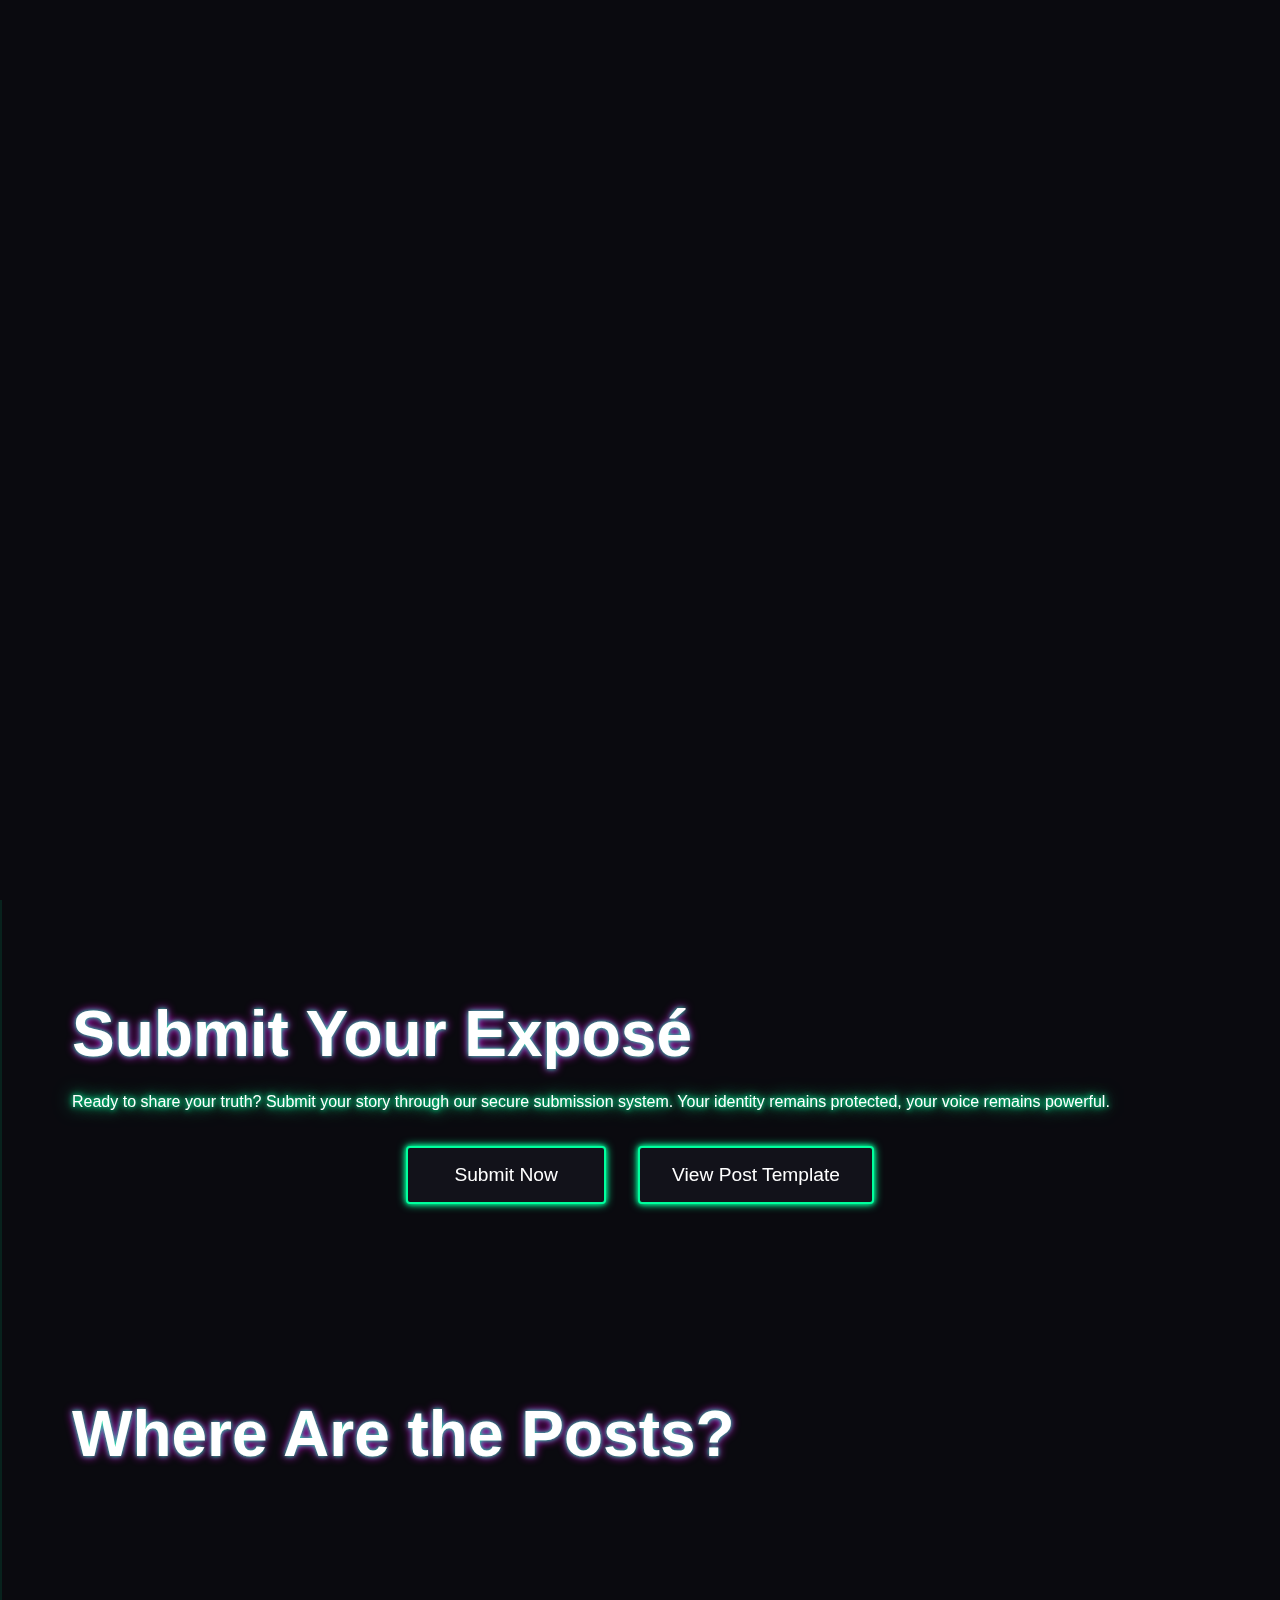
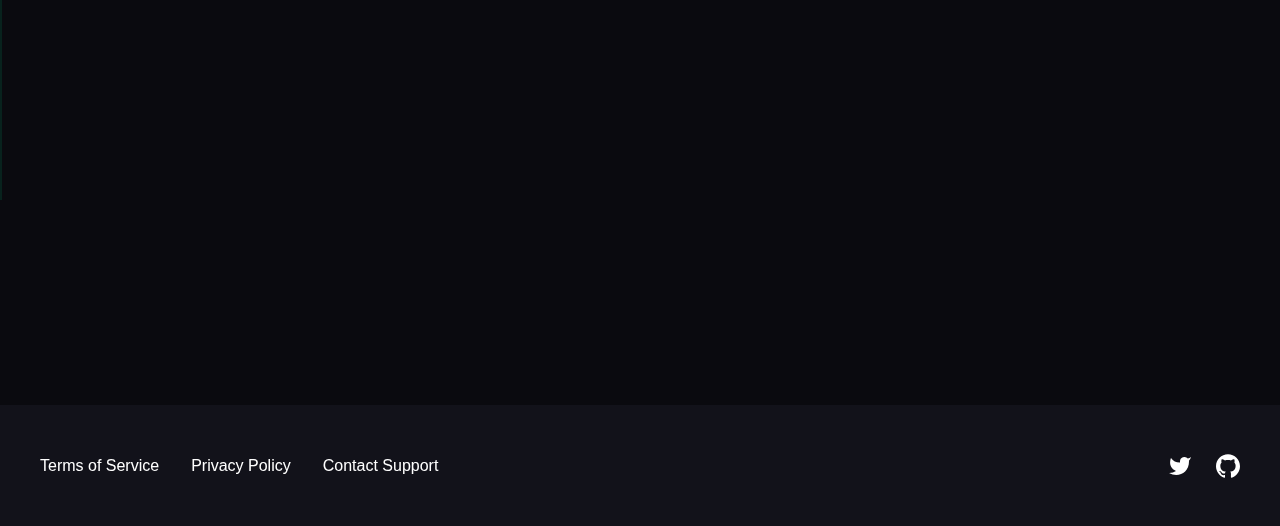
==== index.html @ 34fe97a1 "Add files via upload" ====
<html lang="en">
<head>
  <meta charset="UTF-8">
  <meta name="viewport" content="width=device-width, initial-scale=1.0">
  <title>RealPeople - Digital Truth Frontiers</title>
  <link rel="stylesheet" href="./styles/main.css">
  <link rel="stylesheet" href="./styles/glitch.css">
  <link rel="stylesheet" href="./styles/intro.css">
</head>
<body>
  <div id="intro-sequence">
    <div class="logo-container">
      <div class="intro-logo glitch-text">RealPeople</div>
      <div class="intro-text">Welcome to RealPeople</div>
      <div class="voiceover-text">
        <span>Exposed truths.</span>
        <span>Hidden realities.</span>
        <span>The world is not what it seems.</span>
      </div>
    </div>
    <div class="digital-shapes">
      <div class="shape shape-1"></div>
      <div class="shape shape-2"></div>
      <div class="shape shape-3"></div>
      <div class="shape shape-4"></div>
    </div>
  </div>

  <audio id="whisper-audio" preload="auto">
    <source src="https://example.com/audio/whisper.mp3" type="audio/mpeg">
  </audio>

  <div id="loading-screen">
    <div class="logo glitch-text">RealPeople</div>
  </div>

  <main>
    <header class="parallax-section">
      <div class="parallax-bg">
        <div class="bg-layer grid-layer"></div>
        <div class="bg-layer noise-layer"></div>
      </div>
      <h1 class="glitch-text">RealPeople</h1>
      <p class="neon-text fade-in">Welcome to the digital frontier where hidden truths come to light. Your voice matters. Your story deserves to be heard.</p>
      <div class="scroll-indicator" data-target="submit">
        <span class="scroll-text">Scroll Down</span>
        <svg class="scroll-arrow" viewBox="0 0 24 24">
          <path d="M7.41 8.59L12 13.17l4.59-4.58L18 10l-6 6-6-6 1.41-1.41z"/>
        </svg>
      </div>
    </header>

    <section id="submit" class="content-section">
      <h2 class="glitch-text">Submit Your Exposé</h2>
      <p class="neon-text">Ready to share your truth? Submit your story through our secure submission system. Your identity remains protected, your voice remains powerful.</p>
      <div class="submit-container">
        <button 
          onclick="window.location.href='https://forms.google.com/submit-expose'" 
          class="submit-button pulse" 
          data-tooltip="Your submission is completely anonymous">
          Submit Now
        </button>
        <button 
          onclick="window.location.href='/posts/post.html'" 
          class="submit-button" 
          style="margin-left: 1rem;"
          data-tooltip="View post template and features">
          View Post Template
        </button>
      </div>
    </section>

    <section id="explanation" class="content-section">
      <h2 class="glitch-text">Where Are the Posts?</h2>
      <div class="explanation-content">
        <p class="fade-in">You may be wondering why RealPeople doesn't showcase live posts directly on the site. To protect the integrity of the content and the identities involved, posts are only accessible via direct links. This approach ensures that sensitive information is not broadcast openly, preventing misuse and maintaining confidentiality.</p>
        
        <div class="info-cards">
          <div class="card fade-in">
            <h3>Protects Anonymity</h3>
            <p>By restricting access to the posts, we minimize the risk of users being exposed against their will or targeted by malicious actors.</p>
          </div>
          
          <div class="card fade-in">
            <h3>Prevents Public Shaming</h3>
            <p>Exposés shared publicly could lead to unintended consequences for the subjects involved. This system allows posts to be carefully shared only with those who need to see them.</p>
          </div>
          
          <div class="card fade-in">
            <h3>Deliberate Sharing</h3>
            <p>Content is accessible only through shared links, ensuring that each exposé is presented thoughtfully and in the right context.</p>
          </div>
        </div>
      </div>
    </section>
  </main>

  <footer>
    <div class="footer-content">
      <div class="legal-links">
        <a href="https://realpeople.com/terms" class="neon-link">Terms of Service</a>
        <a href="https://realpeople.com/privacy" class="neon-link">Privacy Policy</a>
        <a href="https://realpeople.com/support" class="neon-link">Contact Support</a>
      </div>
      
      <div class="social-links">
        <a href="https://twitter.com/realpeople" class="social-icon" aria-label="Twitter">
          <svg class="icon" viewBox="0 0 24 24">
            <path d="M23 3a10.9 10.9 0 0 1-3.14 1.53 4.48 4.48 0 0 0-7.86 3v1A10.66 10.66 0 0 1 3 4s-4 9 5 13a11.64 11.64 0 0 1-7 2c9 5 20 0 20-11.5a4.5 4.5 0 0 0-.08-.83A7.72 7.72 0 0 0 23 3z"></path>
          </svg>
        </a>
        <a href="https://github.com/realpeople" class="social-icon" aria-label="GitHub">
          <svg class="icon" viewBox="0 0 24 24">
            <path d="M12 .297c-6.63 0-12 5.373-12 12 0 5.303 3.438 9.8 8.205 11.385.6.113.82-.258.82-.577 0-.285-.01-1.04-.015-2.04-3.338.724-4.042-1.61-4.042-1.61C4.422 18.07 3.633 17.7 3.633 17.7c-1.087-.744.084-.729.084-.729 1.205.084 1.838 1.236 1.838 1.236 1.07 1.835 2.809 1.305 3.495.998.108-.776.417-1.305.76-1.605-2.665-.3-5.466-1.332-5.466-5.93 0-1.31.465-2.38 1.235-3.22-.135-.303-.54-1.523.105-3.176 0 0 1.005-.322 3.3 1.23.96-.267 1.98-.399 3-.405 1.02.006 2.04.138 3 .405 2.28-1.552 3.285-1.23 3.285-1.23.645 1.653.24 2.873.12 3.176.765.84 1.23 1.91 1.23 3.22 0 4.61-2.805 5.625-5.475 5.92.42.36.81 1.096.81 2.22 0 1.606-.015 2.896-.015 3.286 0 .315.21.69.825.57C20.565 22.092 24 17.592 24 12.297c0-6.627-5.373-12-12-12"/>
          </svg>
        </a>
      </div>
    </div>
  </footer>

  <script type="module" src="./scripts/main.js"></script>
</body>
</html>
---- styles/main.css ----
:root {
  --bg-primary: #0a0a0f;
  --bg-secondary: #12121a;
  --text-primary: #ffffff;
  --neon-primary: #00ff9d;
  --neon-secondary: #ff00ff;
  --neon-tertiary: #00ffff;
}

* {
  margin: 0;
  padding: 0;
  box-sizing: border-box;
}

body {
  font-family: 'Inter', -apple-system, BlinkMacSystemFont, sans-serif;
  background: var(--bg-primary);
  color: var(--text-primary);
  line-height: 1.6;
  overflow-x: hidden;
}

/* Loading Screen */
#loading-screen {
  position: fixed;
  top: 0;
  left: 0;
  width: 100vw;
  height: 100vh;
  background: var(--bg-primary);
  display: flex;
  flex-direction: column;
  justify-content: center;
  align-items: center;
  z-index: 1000;
  transition: opacity 0.5s;
}

#loading-screen.hidden {
  opacity: 0;
  pointer-events: none;
}

.loading-text {
  margin-top: 1rem;
  font-size: 1.2rem;
  color: var(--neon-primary);
  opacity: 0.8;
  animation: pulse-opacity 1.5s infinite;
}

@keyframes pulse-opacity {
  0% { opacity: 0.4; }
  50% { opacity: 1; }
  100% { opacity: 0.4; }
}

/* Typography */
h1, h2, h3 {
  font-weight: 800;
  line-height: 1.2;
  margin-bottom: 1rem;
}

p {
  margin-bottom: 1.5rem;
}

/* Parallax Header */
.parallax-section {
  position: relative;
  height: 100vh;
  display: flex;
  flex-direction: column;
  justify-content: center;
  align-items: center;
  text-align: center;
  padding: 2rem;
  overflow: hidden;
}

.parallax-bg {
  position: absolute;
  top: 0;
  left: 0;
  width: 100%;
  height: 100%;
  overflow: hidden;
}

.bg-layer {
  position: absolute;
  top: 0;
  left: 0;
  width: 100%;
  height: 100%;
  background-size: cover;
}

.noise-layer {
  background-image: url("data:image/svg+xml,%3Csvg viewBox='0 0 800 800' xmlns='http://www.w3.org/2000/svg'%3E%3Cfilter id='noiseFilter'%3E%3CfeTurbulence type='fractalNoise' baseFrequency='0.65' numOctaves='3' stitchTiles='stitch'/%3E%3C/filter%3E%3Crect width='100%25' height='100%25' filter='url(%23noiseFilter)'/%3E%3C/svg%3E");
  opacity: 0.05;
  mix-blend-mode: overlay;
}

.grid-layer {
  background-image: linear-gradient(var(--neon-primary) 1px, transparent 1px),
                    linear-gradient(90deg, var(--neon-primary) 1px, transparent 1px);
  background-size: 50px 50px;
  opacity: 0.05;
}

/* Neon Text Effect */
.neon-text {
  color: var(--text-primary);
  text-shadow: 
    0 0 5px var(--neon-primary),
    0 0 10px var(--neon-primary),
    0 0 20px var(--neon-primary);
}

/* Glitch Text Effect */
.glitch-text {
  position: relative;
  font-size: 4rem;
  font-weight: bold;
  color: var(--text-primary);
  text-shadow: 
    0 0 5px var(--neon-primary),
    0 0 10px var(--neon-secondary);
  animation: glitch 2s infinite;
}

@keyframes glitch {
  0% {
    text-shadow: 
      0.05em 0 0 var(--neon-primary),
      -0.05em -0.025em 0 var(--neon-secondary),
      -0.025em 0.05em 0 var(--neon-tertiary);
  }
  14% {
    text-shadow: 
      0.05em 0 0 var(--neon-primary),
      -0.05em -0.025em 0 var(--neon-secondary),
      -0.025em 0.05em 0 var(--neon-tertiary);
  }
  15% {
    text-shadow: 
      -0.05em -0.025em 0 var(--neon-primary),
      0.025em 0.025em 0 var(--neon-secondary),
      -0.05em -0.05em 0 var(--neon-tertiary);
  }
  49% {
    text-shadow: 
      -0.05em -0.025em 0 var(--neon-primary),
      0.025em 0.025em 0 var(--neon-secondary),
      -0.05em -0.05em 0 var(--neon-tertiary);
  }
  50% {
    text-shadow: 
      0.025em 0.05em 0 var(--neon-primary),
      0.05em 0 0 var(--neon-secondary),
      0 -0.05em 0 var(--neon-tertiary);
  }
  99% {
    text-shadow: 
      0.025em 0.05em 0 var(--neon-primary),
      0.05em 0 0 var(--neon-secondary),
      0 -0.05em 0 var(--neon-tertiary);
  }
  100% {
    text-shadow: 
      0.05em 0 0 var(--neon-primary),
      -0.05em -0.025em 0 var(--neon-secondary),
      -0.025em 0.05em 0 var(--neon-tertiary);
  }
}

/* Enhanced Logo Animation */
.logo {
  font-size: 3rem;
  position: relative;
  animation: reveal 2s ease-out forwards;
}

@keyframes reveal {
  0% {
    opacity: 0;
    transform: scale(0.8);
    filter: blur(10px);
  }
  50% {
    opacity: 0.5;
    transform: scale(1.1);
    filter: blur(5px);
  }
  100% {
    opacity: 1;
    transform: scale(1);
    filter: blur(0);
  }
}

/* Binary Rain Effect */
.binary-rain {
  position: fixed;
  top: 0;
  left: 0;
  width: 100%;
  height: 100%;
  pointer-events: none;
  z-index: -1;
  opacity: 0.1;
}

.binary {
  position: absolute;
  color: var(--neon-primary);
  font-family: monospace;
  font-size: 14px;
  user-select: none;
}

/* Scroll Indicator */
.scroll-indicator {
  display: flex;
  flex-direction: column;
  align-items: center;
  margin-top: 2rem;
  cursor: pointer;
  transition: transform 0.3s ease;
}

.scroll-indicator:hover {
  transform: translateY(5px);
}

.scroll-text {
  color: var(--neon-primary);
  font-size: 1.2rem;
  margin-bottom: 0.5rem;
  text-transform: uppercase;
  letter-spacing: 2px;
  animation: pulse-opacity 2s infinite;
}

.scroll-arrow {
  width: 40px;
  height: 40px;
  fill: var(--neon-primary);
  animation: bounce 2s infinite;
}

@keyframes bounce {
  0%, 20%, 50%, 80%, 100% {
    transform: translateY(0);
  }
  40% {
    transform: translateY(-10px);
  }
  60% {
    transform: translateY(-5px);
  }
}

/* Content Sections */
.content-section {
  padding: 6rem 2rem;
  max-width: 1200px;
  margin: 0 auto;
}

/* Info Cards */
.info-cards {
  display: grid;
  grid-template-columns: repeat(auto-fit, minmax(300px, 1fr));
  gap: 2rem;
  margin-top: 3rem;
}

.card {
  background: var(--bg-secondary);
  padding: 2rem;
  border-radius: 8px;
  border: 1px solid rgba(255, 255, 255, 0.1);
  transition: transform 0.3s ease;
}

.card:hover {
  transform: translateY(-5px);
}

/* Submit Button Styles */
.submit-container {
  margin-top: 2rem;
  text-align: center;
  display: flex;
  justify-content: center;
  gap: 1rem;
  flex-wrap: wrap;
}

.submit-button {
  min-width: 200px;
  display: inline-block;
  padding: 1rem 2rem;
  font-size: 1.2rem;
  text-decoration: none;
  color: var(--text-primary);
  background: var(--bg-secondary);
  border: 2px solid var(--neon-primary);
  border-radius: 4px;
  transition: all 0.3s ease;
  cursor: pointer;
  position: relative;
  overflow: hidden;
  box-shadow: 
    0 0 5px var(--neon-primary),
    0 0 10px var(--neon-primary);
}

.submit-button:hover {
  background: var(--neon-primary);
  color: var(--bg-primary);
  transform: translateY(-2px);
  box-shadow: 
    0 0 10px var(--neon-primary),
    0 0 20px var(--neon-primary),
    0 0 30px var(--neon-primary);
}

.submit-button:active {
  transform: translateY(1px);
}

/* Footer */
footer {
  background: var(--bg-secondary);
  padding: 3rem 2rem;
  margin-top: 4rem;
}

.footer-content {
  max-width: 1200px;
  margin: 0 auto;
  display: flex;
  justify-content: space-between;
  align-items: center;
  flex-wrap: wrap;
  gap: 2rem;
}

.legal-links {
  display: flex;
  gap: 2rem;
}

.neon-link {
  color: var(--text-primary);
  text-decoration: none;
  position: relative;
  transition: color 0.3s ease;
}

.neon-link::after {
  content: '';
  position: absolute;
  width: 100%;
  height: 2px;
  bottom: -4px;
  left: 0;
  background: var(--neon-primary);
  transform: scaleX(0);
  transform-origin: right;
  transition: transform 0.3s ease;
}

.neon-link:hover {
  color: var(--neon-primary);
}

.neon-link:hover::after {
  transform: scaleX(1);
  transform-origin: left;
}

.social-links {
  display: flex;
  gap: 1.5rem;
}

.social-icon {
  color: var(--text-primary);
  transition: color 0.3s ease;
}

.social-icon:hover {
  color: var(--neon-primary);
}

.icon {
  width: 24px;
  height: 24px;
  fill: currentColor;
}

/* Animations */
.fade-in {
  opacity: 0;
  transform: translateY(20px);
  transition: opacity 0.6s ease, transform 0.6s ease;
}

.fade-in.visible {
  opacity: 1;
  transform: translateY(0);
}

/* Responsive Design */
@media (max-width: 768px) {
  .glitch-text {
    font-size: 2.5rem;
  }
  
  .footer-content {
    flex-direction: column;
    text-align: center;
  }
  
  .legal-links {
    flex-direction: column;
    gap: 1rem;
  }
  
  .submit-container {
    flex-direction: column;
    align-items: center;
  }
  
  .submit-button {
    margin-left: 0 !important;
    margin-top: 1rem;
  }
}
---- styles/glitch.css ----
/* Glitch effect styles */
.tooltip {
  position: fixed;
  background: var(--bg-secondary);
  color: var(--text-primary);
  padding: 0.5rem 1rem;
  border-radius: 4px;
  border: 1px solid var(--neon-primary);
  box-shadow: 0 0 10px var(--neon-primary);
  pointer-events: none;
  z-index: 1000;
  font-size: 0.875rem;
}

.pulse {
  animation: pulse 2s infinite;
}

@keyframes pulse {
  0% {
    box-shadow: 0 0 0 0 rgba(0, 255, 157, 0.4);
  }
  70% {
    box-shadow: 0 0 0 10px rgba(0, 255, 157, 0);
  }
  100% {
    box-shadow: 0 0 0 0 rgba(0, 255, 157, 0);
  }
}
---- styles/intro.css ----
#intro-sequence {
  position: fixed;
  top: 0;
  left: 0;
  width: 100vw;
  height: 100vh;
  background: var(--bg-primary);
  z-index: 2000;
  display: flex;
  justify-content: center;
  align-items: center;
  transition: opacity 0.5s ease;
}

.logo-container {
  position: relative;
  text-align: center;
  max-width: 800px;
  padding: 0 20px;
  min-height: 400px;
  display: flex;
  flex-direction: column;
  justify-content: center;
  align-items: center;
}

.intro-logo {
  font-size: 4rem;
  opacity: 0;
  animation: logoReveal 1s ease forwards 0.5s;
  margin-bottom: 4rem;
}

.intro-text {
  font-size: 2rem;
  color: var(--text-primary);
  opacity: 0;
  margin-top: 2rem;
  transform: translateY(20px);
  animation: textReveal 1s ease forwards 2s;
}

.voiceover-text {
  position: absolute;
  width: 100%;
  text-align: center;
  bottom: -8rem;
}

.voiceover-text span {
  display: block;
  font-size: 1.5rem;
  color: var(--text-primary);
  opacity: 0;
  transform: translateY(10px);
  margin: 1.5rem 0;
}

.voiceover-text span:nth-child(1) {
  animation: fadeInUp 0.5s ease forwards 3s;
}

.voiceover-text span:nth-child(2) {
  animation: fadeInUp 0.5s ease forwards 3.5s;
}

.voiceover-text span:nth-child(3) {
  animation: fadeInUp 0.5s ease forwards 4s;
}

.digital-shapes {
  position: absolute;
  width: 100%;
  height: 100%;
  pointer-events: none;
}

.shape {
  position: absolute;
  background: var(--neon-primary);
  opacity: 0.1;
}

.shape-1 {
  top: 0;
  left: -100%;
  width: 100%;
  height: 2px;
  animation: shapeSlide 0.5s ease forwards 1.5s;
}

.shape-2 {
  top: -100%;
  right: 0;
  width: 2px;
  height: 100%;
  animation: shapeSlide 0.5s ease forwards 1.7s;
}

.shape-3 {
  bottom: 0;
  right: -100%;
  width: 100%;
  height: 2px;
  animation: shapeSlide 0.5s ease forwards 1.9s;
}

.shape-4 {
  bottom: -100%;
  left: 0;
  width: 2px;
  height: 100%;
  animation: shapeSlide 0.5s ease forwards 2.1s;
}

@keyframes logoReveal {
  0% {
    opacity: 0;
    transform: scale(0.8);
    filter: blur(10px);
  }
  50% {
    opacity: 0.5;
    transform: scale(1.1);
    filter: blur(5px);
  }
  100% {
    opacity: 1;
    transform: scale(1);
    filter: blur(0);
  }
}

@keyframes textReveal {
  to {
    opacity: 1;
    transform: translateY(0);
  }
}

@keyframes fadeInUp {
  to {
    opacity: 1;
    transform: translateY(0);
  }
}

@keyframes shapeSlide {
  to {
    transform: translateX(100%) translateY(100%);
  }
}

.hide-intro {
  opacity: 0 !important;
  pointer-events: none;
}

@media (max-height: 600px) {
  .intro-logo {
    font-size: 3rem;
    margin-bottom: 2rem;
  }
  
  .intro-text {
    font-size: 1.5rem;
    margin-top: 1rem;
  }
  
  .voiceover-text {
    bottom: -6rem;
  }
  
  .voiceover-text span {
    font-size: 1.2rem;
    margin: 1rem 0;
  }
}

@media (max-height: 400px) {
  .intro-logo {
    font-size: 2.5rem;
    margin-bottom: 1.5rem;
  }
  
  .intro-text {
    font-size: 1.2rem;
    margin-top: 1rem;
  }
  
  .voiceover-text {
    bottom: -5rem;
  }
  
  .voiceover-text span {
    font-size: 1rem;
    margin: 0.8rem 0;
  }
}
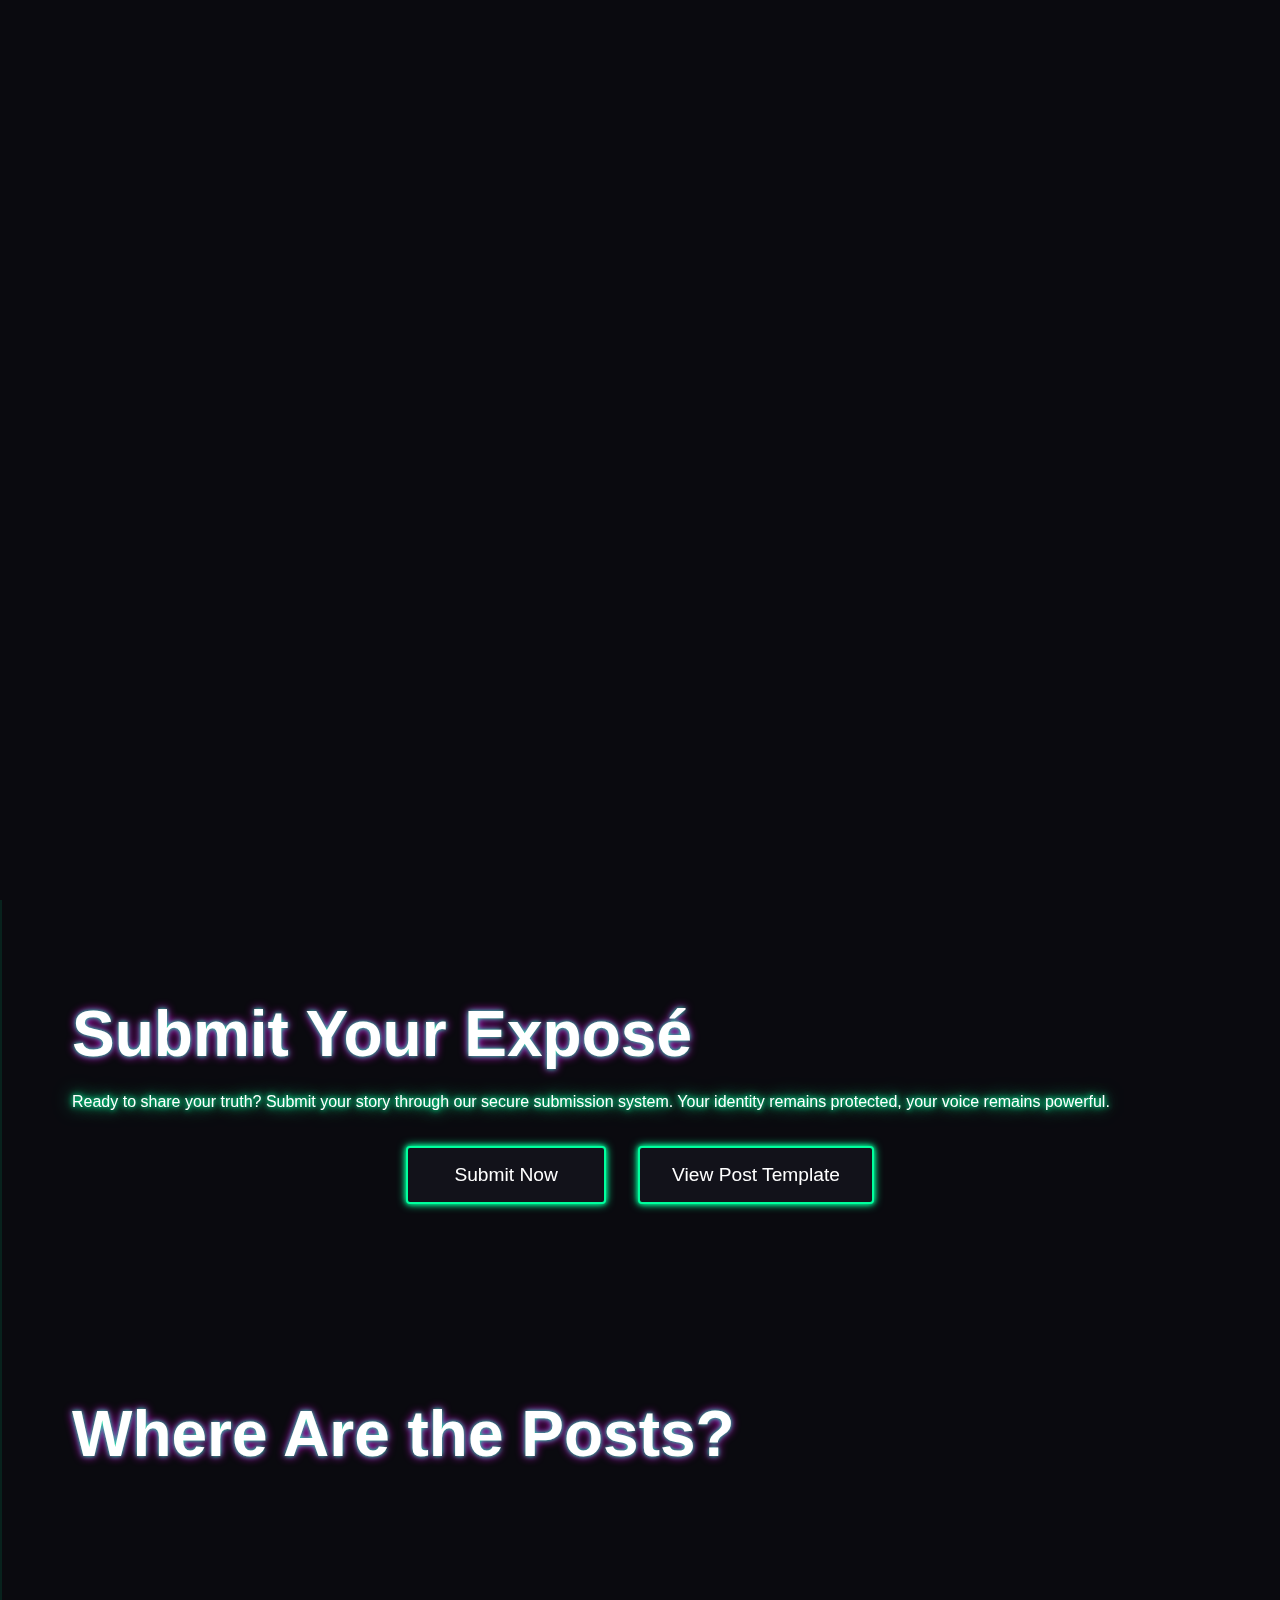
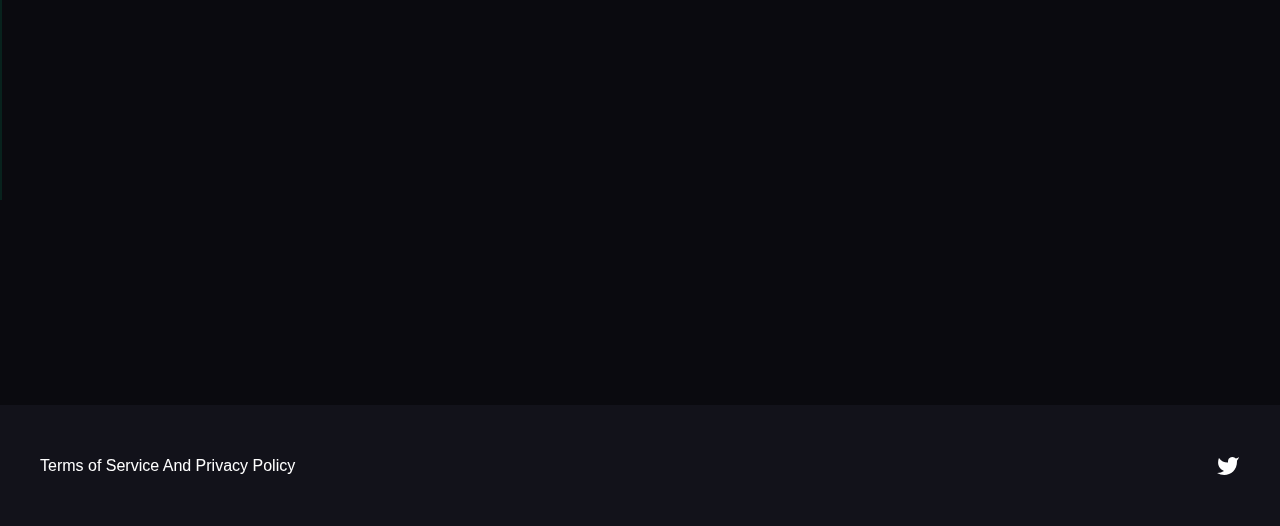
==== commit ef13f4fb: "Update index.html" ====
--- a/index.html
+++ b/index.html
@@ -55,7 +55,7 @@
       <p class="neon-text">Ready to share your truth? Submit your story through our secure submission system. Your identity remains protected, your voice remains powerful.</p>
       <div class="submit-container">
         <button 
-          onclick="window.location.href='https://forms.google.com/submit-expose'" 
+          onclick="window.location.href='https://docs.google.com/forms/d/e/1FAIpQLSdjGbXmh4W3bFjbJl2gzcrDWMi19arFcj0eyxvR1tG3NAjkxA/viewform?usp=dialog'" 
           class="submit-button pulse" 
           data-tooltip="Your submission is completely anonymous">
           Submit Now
@@ -98,20 +98,13 @@
   <footer>
     <div class="footer-content">
       <div class="legal-links">
-        <a href="https://realpeople.com/terms" class="neon-link">Terms of Service</a>
-        <a href="https://realpeople.com/privacy" class="neon-link">Privacy Policy</a>
-        <a href="https://realpeople.com/support" class="neon-link">Contact Support</a>
+        <a href="https://space-universe-github.github.io/tos-and-privacy" class="neon-link">Terms of Service And Privacy Policy</a>
       </div>
       
       <div class="social-links">
-        <a href="https://twitter.com/realpeople" class="social-icon" aria-label="Twitter">
+        <a href="https://twitter.com/Spaceuniverse__" class="social-icon" aria-label="Twitter">
           <svg class="icon" viewBox="0 0 24 24">
             <path d="M23 3a10.9 10.9 0 0 1-3.14 1.53 4.48 4.48 0 0 0-7.86 3v1A10.66 10.66 0 0 1 3 4s-4 9 5 13a11.64 11.64 0 0 1-7 2c9 5 20 0 20-11.5a4.5 4.5 0 0 0-.08-.83A7.72 7.72 0 0 0 23 3z"></path>
-          </svg>
-        </a>
-        <a href="https://github.com/realpeople" class="social-icon" aria-label="GitHub">
-          <svg class="icon" viewBox="0 0 24 24">
-            <path d="M12 .297c-6.63 0-12 5.373-12 12 0 5.303 3.438 9.8 8.205 11.385.6.113.82-.258.82-.577 0-.285-.01-1.04-.015-2.04-3.338.724-4.042-1.61-4.042-1.61C4.422 18.07 3.633 17.7 3.633 17.7c-1.087-.744.084-.729.084-.729 1.205.084 1.838 1.236 1.838 1.236 1.07 1.835 2.809 1.305 3.495.998.108-.776.417-1.305.76-1.605-2.665-.3-5.466-1.332-5.466-5.93 0-1.31.465-2.38 1.235-3.22-.135-.303-.54-1.523.105-3.176 0 0 1.005-.322 3.3 1.23.96-.267 1.98-.399 3-.405 1.02.006 2.04.138 3 .405 2.28-1.552 3.285-1.23 3.285-1.23.645 1.653.24 2.873.12 3.176.765.84 1.23 1.91 1.23 3.22 0 4.61-2.805 5.625-5.475 5.92.42.36.81 1.096.81 2.22 0 1.606-.015 2.896-.015 3.286 0 .315.21.69.825.57C20.565 22.092 24 17.592 24 12.297c0-6.627-5.373-12-12-12"/>
           </svg>
         </a>
       </div>
@@ -120,4 +113,4 @@
 
   <script type="module" src="./scripts/main.js"></script>
 </body>
-</html>+</html>
